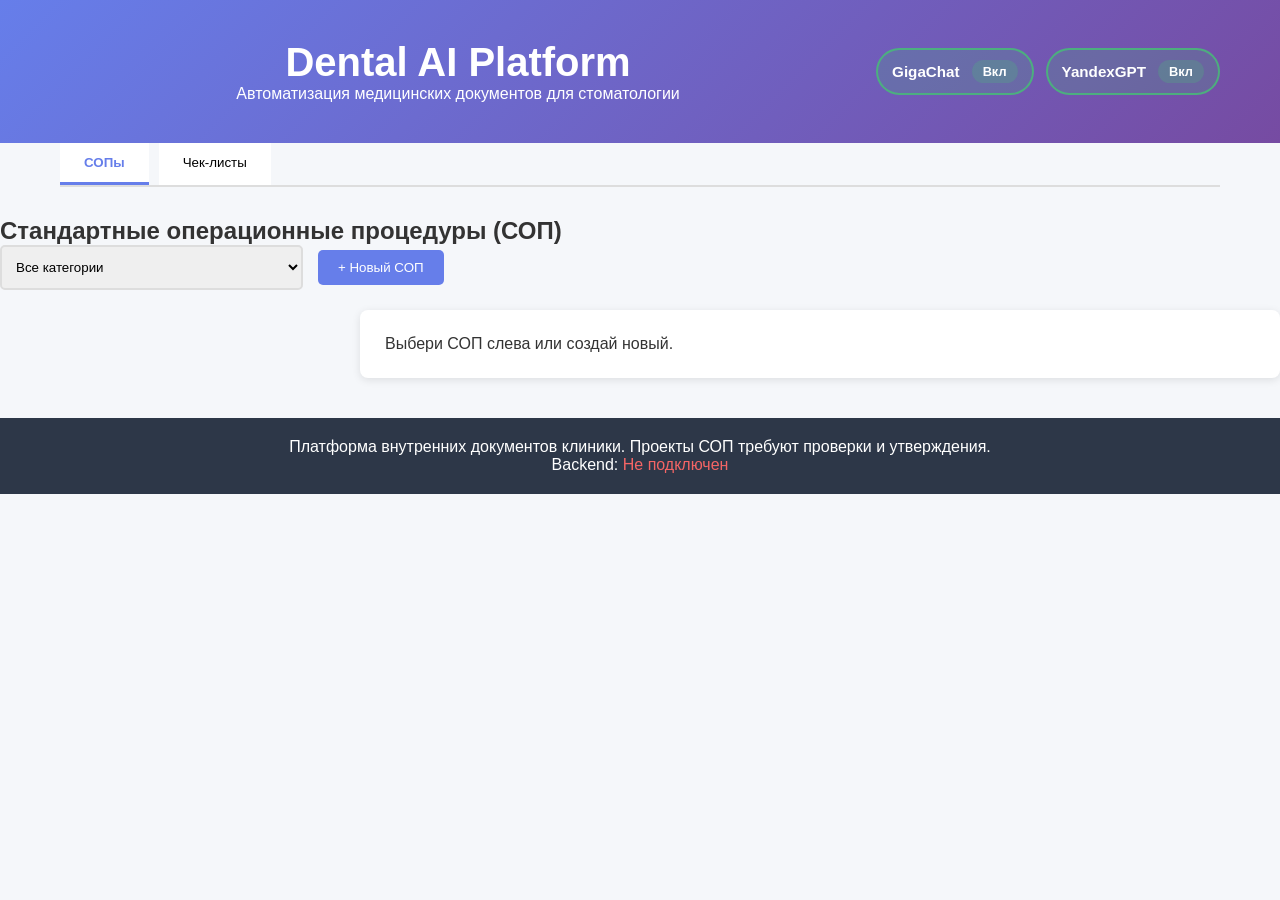
==== frontend/index.html @ 5163a70d "Initial commit" ====
<!DOCTYPE html>
<html lang="ru">
<head>
    <meta charset="UTF-8">
    <meta name="viewport" content="width=device-width, initial-scale=1.0">
    <title>Dental AI Platform</title>
    <link rel="stylesheet" href="css/style.css?v=20261001-6">
</head>
<body>
    <header>
        <div class="container header-row">
            <div class="header-copy">
                <h1>Dental AI Platform</h1>
                <p class="subtitle">Автоматизация медицинских документов для стоматологии</p>
            </div>
            <div class="ai-provider-controls" aria-label="Переключатели ИИ">
                <button type="button" class="ai-provider-toggle is-on" data-ai-provider="gigachat" aria-pressed="true">
                    <span class="provider-toggle-name">GigaChat</span>
                    <span class="provider-toggle-status">Вкл</span>
                </button>
                <button type="button" class="ai-provider-toggle is-on" data-ai-provider="yandexgpt" aria-pressed="true">
                    <span class="provider-toggle-name">YandexGPT</span>
                    <span class="provider-toggle-status">Вкл</span>
                </button>
            </div>
        </div>
    </header>
    <main class="container">
        <nav class="tabs">
            <button class="tab-btn active" data-tab="sops">СОПы</button>
            <button class="tab-btn" data-tab="checklists">Чек-листы</button>
        </nav>
        <section id="checklists" class="tab-content">
            <div class="checklist-header">
                <div>
                    <h2>Проверки клиники</h2>
                    <p>Фиксируйте фактическое состояние. Источники и применимость требований сверяйте с официальными документами.</p>
                </div>
                <div class="checklist-toolbar no-print">
                    <select id="checklist-template-select" aria-label="Шаблон проверки"></select>
                    <button class="btn btn-primary" id="checklist-new-btn" type="button">Новая проверка</button>
                </div>
            </div>
            <div class="checklist-layout">
                <aside class="checklist-history-panel no-print">
                    <h3>История проверок</h3>
                    <div id="checklist-history" aria-live="polite"></div>
                </aside>
                <section id="checklist-workspace" class="checklist-workspace" aria-live="polite">
                    <p>Загрузка шаблонов…</p>
                </section>
            </div>
        </section>
    </main>
    <section id="sops" class="tab-content active">
        <h2>Стандартные операционные процедуры (СОП)</h2>
        <div class="sops-toolbar">
            <select id="sop-filter" onchange="SOPEditor.loadList()">
                <option value="">Все категории</option>
                <option value="emergency">Неотложные состояния</option>
                <option value="infection-control">Инфекционная безопасность</option>
                <option value="sterilization">Очистка и стерилизация</option>
                <option value="sanitary">Санитарный режим</option>
                <option value="medical-waste">Медицинские отходы</option>
                <option value="equipment">Оборудование и укладки</option>
                <option value="clinical-safety">Безопасность медицинской деятельности</option>
                <option value="clinic-organization">Организация клиники</option>
            </select>
            <button class="btn btn-primary" onclick="SOPEditor.newSop()">+ Новый СОП</button>
        </div>
        <div class="sops-layout">
            <div id="sops-list" class="sops-list"></div>
            <div id="sop-card" class="sop-card-panel">
                <p>Выбери СОП слева или создай новый.</p>
            </div>
        </div>
    </section>
    <footer>
        <div class="container">
            <p>Платформа внутренних документов клиники. Проекты СОП требуют проверки и утверждения.</p>
            <p>Backend: <span id="backend-status">Не подключен</span></p>
        </div>
    </footer>
    <script src="js/storage.js?v=20261001-6"></script>
    <script src="js/api.js?v=20261001-6"></script>
    <script src="js/app.js?v=20261001-6"></script>
    <script src="js/sops.js?v=20261001-6"></script>
    <script src="js/checklists.js?v=20261001-6"></script>
</body>
</html>
---- frontend/css/style.css ----
* { margin: 0; padding: 0; box-sizing: border-box; }
body { font-family: 'Segoe UI', sans-serif; background: #f5f7fa; color: #333; }
.container { max-width: 1200px; margin: 0 auto; padding: 0 20px; }
header { background: linear-gradient(135deg, #667eea 0%, #764ba2 100%); color: white; padding: 40px 0; }
.header-row { display: flex; align-items: center; justify-content: space-between; gap: 20px; }
.header-copy { flex: 1; text-align: center; }
header h1 { font-size: 2.5em; }
.ai-provider-controls { display: flex; gap: 12px; flex-wrap: wrap; justify-content: flex-end; }
.ai-provider-toggle { display: inline-flex; align-items: center; gap: 12px; padding: 10px 14px; border: 2px solid rgba(255,255,255,0.35); border-radius: 999px; background: rgba(255,255,255,0.12); color: #fff; cursor: pointer; font-weight: 600; transition: all 0.2s ease; }
.ai-provider-toggle:hover { background: rgba(255,255,255,0.18); }
.ai-provider-toggle.is-on { background: rgba(72, 187, 120, 0.2); border-color: rgba(72, 187, 120, 0.85); }
.ai-provider-toggle:not(.is-on) { background: rgba(113, 128, 150, 0.2); border-color: rgba(255,255,255,0.18); color: rgba(255,255,255,0.8); }
.provider-toggle-name { font-size: 0.95rem; }
.provider-toggle-status { display: inline-flex; align-items: center; justify-content: center; min-width: 46px; padding: 4px 8px; border-radius: 999px; background: rgba(255,255,255,0.12); font-size: 0.8rem; }
.ai-provider-toggle.is-on .provider-toggle-status { background: rgba(72, 187, 120, 0.25); }
.ai-provider-toggle:not(.is-on) .provider-toggle-status { background: rgba(255,255,255,0.08); }
main { padding: 40px 0; }
.tabs { display: flex; gap: 10px; margin-bottom: 30px; border-bottom: 2px solid #ddd; }
.tab-btn { padding: 12px 24px; background: white; border: none; border-bottom: 3px solid transparent; cursor: pointer; }
.tab-btn.active { border-bottom-color: #667eea; color: #667eea; font-weight: bold; }
.tab-content { display: none; }
.tab-content.active { display: block; }
.btn { padding: 10px 20px; border: none; border-radius: 5px; cursor: pointer; margin: 5px; }
.btn-primary { background: #667eea; color: white; }
.btn-success { background: #48bb78; color: white; }
.btn-secondary { background: #718096; color: white; }
.grid-container { display: grid; grid-template-columns: repeat(auto-fill, minmax(300px, 1fr)); gap: 20px; margin-top: 20px; }
.situation-card { background: white; padding: 20px; border-radius: 8px; box-shadow: 0 2px 8px rgba(0,0,0,0.1); }
.situation-card h3 { color: #667eea; }
.mkb { background: #edf2f7; padding: 5px 10px; border-radius: 4px; display: inline-block; }
.search-box input { width: 100%; padding: 12px; border: 2px solid #ddd; border-radius: 5px; }
.ai-editor-container { display: grid; grid-template-columns: 1fr 1fr; gap: 30px; }
.editor-input, .editor-output { background: white; padding: 25px; border-radius: 8px; box-shadow: 0 2px 8px rgba(0,0,0,0.1); }
.editor-input label { display: block; margin-top: 15px; }
.editor-input input, .editor-input textarea { width: 100%; padding: 10px; border: 2px solid #ddd; border-radius: 5px; }
.ai-field { width: 100%; padding: 10px; border: 2px solid #ddd; border-radius: 5px; margin-bottom: 10px; }
.modal { display: none; position: fixed; z-index: 1000; left: 0; top: 0; width: 100%; height: 100%; background: rgba(0,0,0,0.5); }
.modal-content { background: white; margin: 5% auto; padding: 30px; border-radius: 8px; width: 90%; max-width: 500px; }
.close { position: absolute; right: 20px; top: 15px; font-size: 28px; cursor: pointer; }
.modal-content form label { display: block; margin-top: 15px; }
.modal-content form input, .modal-content form select { width: 100%; padding: 10px; }
footer { background: #2d3748; color: white; text-align: center; padding: 20px 0; margin-top: 40px; }
.sops-toolbar { display: flex; gap: 10px; margin-bottom: 20px; }
.sops-toolbar select { padding: 10px; border: 2px solid #ddd; border-radius: 5px; }
.sops-layout { display: grid; grid-template-columns: 340px 1fr; gap: 20px; }
@media (max-width: 900px) { .sops-layout { grid-template-columns: 1fr; } }
.sops-list { display: flex; flex-direction: column; gap: 10px; max-height: 70vh; overflow-y: auto; }
.sop-item { cursor: pointer; }
.badge { display: inline-block; padding: 3px 10px; border-radius: 12px; font-size: 0.8em; margin-bottom: 8px; }
.badge-draft { background: #fefcbf; color: #975a16; }
.badge-ok { background: #c6f6d5; color: #22543d; }
.sop-card-panel { background: white; padding: 25px; border-radius: 8px; box-shadow: 0 2px 8px rgba(0,0,0,0.1); max-height: 75vh; overflow-y: auto; }
.sop-card-panel h3 { color: #667eea; margin-bottom: 5px; }
.sop-field label { display: block; font-weight: bold; margin-top: 12px; }
.sop-field textarea { width: 100%; min-height: 70px; padding: 8px; border: 2px solid #ddd; border-radius: 5px; font-family: inherit; }
.sop-field textarea[readonly] { background: #f7fafc; }
.sop-actions { margin-top: 15px; }
.sop-meta label { display: block; margin-top: 8px; font-weight: bold; }
.sop-meta input, .sop-meta select { width: 100%; padding: 8px; border: 2px solid #ddd; border-radius: 5px; margin-top: 4px; }
.approval-form { margin-top: 16px; padding: 16px; border: 1px solid #cbd5e0; background: #f7fafc; }
.approval-form label { display: block; margin: 10px 0; }
.approval-form input { display: block; width: 100%; max-width: 360px; padding: 8px; margin-top: 4px; }
.ai-generation-status { display: inline-flex; align-items: center; gap: 9px; max-width: 100%; margin: 6px; padding: 10px 12px; border-left: 4px solid #536b76; background: #edf2f3; color: #263a43; font-size: 0.92rem; }
.ai-generation-status.is-success { border-color: #32734a; background: #edf6ef; color: #245437; }
.ai-generation-status.is-error { display: flex; width: 100%; border-color: #b0453c; background: #fff0ee; color: #762b25; white-space: pre-wrap; }
.ai-generation-status.is-loading { border-color: #356f7c; background: #edf6f8; }
.certificate-help-link { display: inline-block; margin-top: 8px; color: #173f79; text-decoration: underline; }
.certificate-help-link:focus-visible { outline: 2px solid #173f79; outline-offset: 2px; }
.ai-spinner { width: 16px; height: 16px; flex: 0 0 16px; border: 2px solid #b4c5ca; border-top-color: #245e6b; border-radius: 50%; animation: ai-spin 0.8s linear infinite; }
@keyframes ai-spin { to { transform: rotate(360deg); } }
.sop-print-sheet { display: none; }
@media print {
	body * { visibility: hidden; }
	#sop-card, #sop-card * { visibility: visible; }
	#sop-card { position: absolute; left: 0; top: 0; width: 100%; max-height: none; overflow: visible; box-shadow: none; }
	.no-print { display: none !important; }
	.sop-print-sheet { display: block; visibility: visible; page-break-before: always; break-before: page; padding-top: 12mm; }
	.sop-print-sheet table { width: 100%; border-collapse: collapse; font-size: 10pt; }
	.sop-print-sheet th, .sop-print-sheet td { border: 1px solid #222; padding: 7px; height: 28px; }
	.sop-print-sheet th:first-child, .sop-print-sheet td:first-child { width: 8mm; text-align: center; }
	.sop-print-sheet h2 { margin-bottom: 8mm; }
	.print-note { margin-top: 8mm; font-size: 9pt; }
}
	.checklist-header { display: flex; align-items: flex-end; justify-content: space-between; gap: 24px; margin-bottom: 24px; }
	.checklist-header p { max-width: 680px; color: #53616f; }
	.checklist-toolbar { display: flex; gap: 8px; align-items: center; }
	.checklist-toolbar select { min-width: 260px; max-width: 360px; padding: 10px; border: 1px solid #bcc6cf; background: white; }
	.checklist-layout { display: grid; grid-template-columns: 280px minmax(0, 1fr); gap: 20px; align-items: start; }
	.checklist-history-panel { border-top: 3px solid #386b72; padding-top: 12px; }
	.checklist-history-panel h3 { margin-bottom: 12px; }
	.inspection-history-item { display: grid; gap: 4px; width: 100%; padding: 12px 8px; text-align: left; border: 0; border-bottom: 1px solid #ccd3d9; background: transparent; cursor: pointer; }
	.inspection-history-item:hover { background: #edf3f3; }
	.inspection-history-item span, .muted { color: #56636d; font-size: 0.9rem; }
	.checklist-workspace { min-width: 0; }
	.checklist-document { background: #fff; border-top: 3px solid #386b72; padding: 20px 24px; }
	.checklist-document-head { display: flex; justify-content: space-between; gap: 20px; align-items: flex-start; border-bottom: 1px solid #c8d0d4; padding-bottom: 16px; }
	.checklist-document-head h3 { margin: 4px 0 8px; }
	.checklist-document-head p { margin: 0; }
	.eyebrow { color: #386b72; font-size: 0.75rem; font-weight: 700; }
	.draft-stamp { border: 1px solid #98752d; color: #785915; padding: 5px 8px; font-size: 0.75rem; white-space: nowrap; }
	.checklist-source { margin: 14px 0; padding: 10px 12px; background: #eef3f3; font-size: 0.9rem; }
	.checklist-meta { display: grid; grid-template-columns: minmax(220px, 1fr) minmax(200px, 280px); gap: 16px; margin: 14px 0 20px; }
	.checklist-meta label, .checklist-item-fields label, .checklist-overall { display: grid; gap: 5px; font-size: 0.9rem; font-weight: 600; }
	.checklist-meta input, .checklist-item-fields input, .checklist-item-fields select, .checklist-item-fields textarea, .checklist-overall textarea { width: 100%; border: 1px solid #bcc6cf; padding: 8px; font: inherit; font-weight: 400; background: white; }
	.checklist-item { border-top: 1px solid #d8dee2; padding: 16px 0; }
	.checklist-item-heading { display: grid; grid-template-columns: 32px minmax(0,1fr); gap: 10px; }
	.checklist-index { width: 28px; height: 28px; display: grid; place-items: center; background: #e4eeee; color: #264f55; font-weight: 700; }
	.checklist-item-heading h4 { margin: 2px 0 6px; }
	.checklist-item-heading p { margin: 0 0 6px; }
	.checklist-item-heading small { display: block; color: #56636d; margin-bottom: 12px; }
	.checklist-item-fields { display: grid; grid-template-columns: minmax(150px, 190px) minmax(180px, 1fr); gap: 10px 14px; margin-left: 42px; }
	.checklist-item-fields label:last-child { grid-column: 1 / -1; }
	.checklist-disclaimer { margin: 16px 0 0; padding-top: 12px; border-top: 1px solid #c8d0d4; color: #4c5963; font-size: 0.85rem; }
	.checklist-actions { display: flex; justify-content: flex-end; margin-top: 12px; }
	.checklist-error { padding: 16px; border-left: 4px solid #a6423a; background: #fff2f0; }
	@media (max-width: 900px) {
		.checklist-layout { grid-template-columns: 1fr; }
		.checklist-history-panel { order: 2; }
		.checklist-header { align-items: flex-start; flex-direction: column; }
		.checklist-toolbar { width: 100%; flex-wrap: wrap; }
		.checklist-toolbar select { flex: 1 1 220px; }
	}
	@media print {
		body { background: white; color: black; }
		body * { visibility: hidden; }
		#checklist-print-area, #checklist-print-area * { visibility: visible; }
		#checklist-print-area { position: absolute; inset: 0; width: 100%; padding: 0; border: 0; }
		.no-print, .checklist-history-panel, .checklist-actions { display: none !important; }
		.checklist-source { background: transparent; border: 1px solid #555; }
		.checklist-item { break-inside: avoid; }
		.checklist-item-fields input, .checklist-item-fields select, .checklist-item-fields textarea, .checklist-meta input, .checklist-overall textarea { border: 0; border-bottom: 1px solid #777; padding-left: 0; resize: none; }
	}
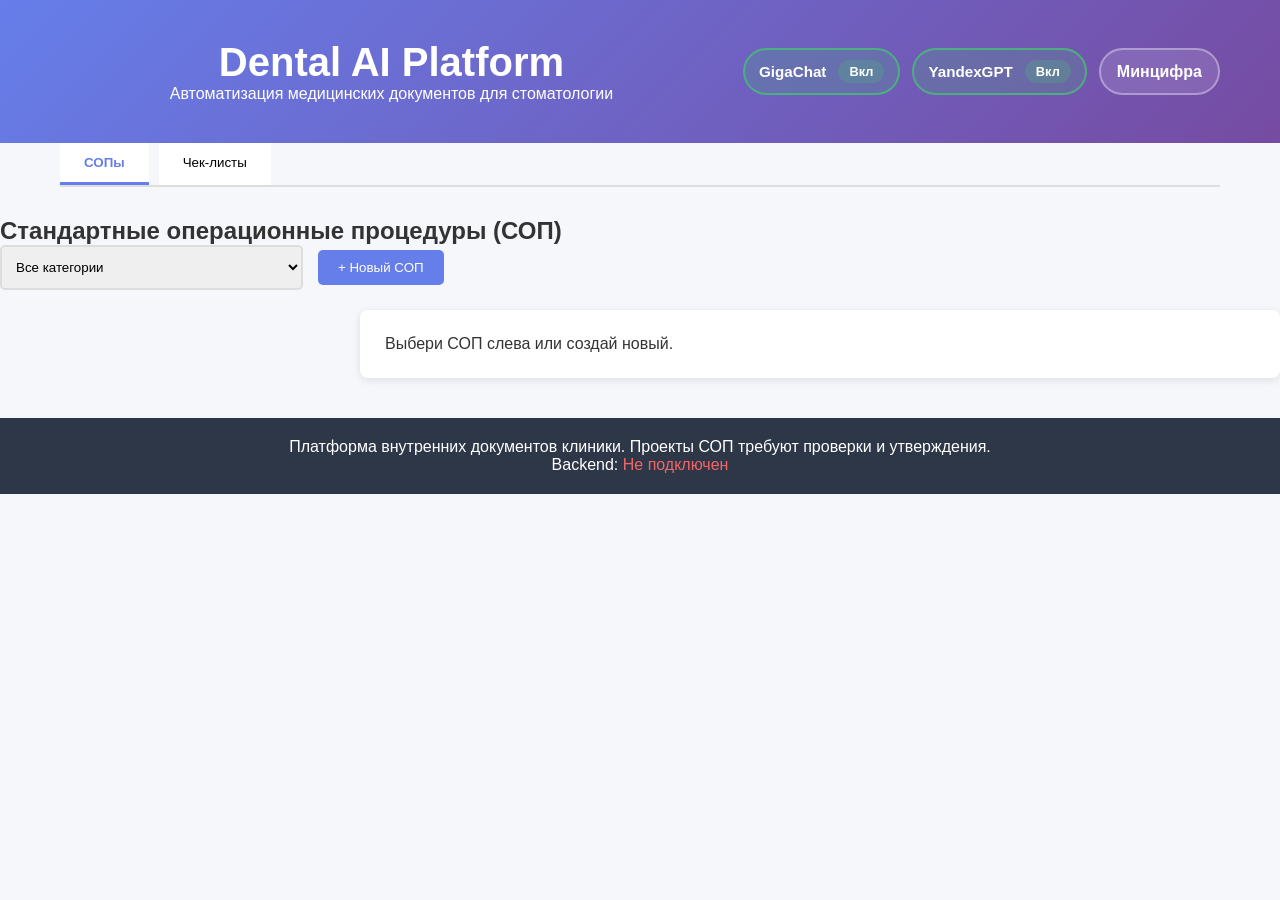
==== commit 18bbebae: "Add MinCifra header link" ====
--- a/frontend/index.html
+++ b/frontend/index.html
@@ -22,6 +22,7 @@
                     <span class="provider-toggle-name">YandexGPT</span>
                     <span class="provider-toggle-status">Вкл</span>
                 </button>
+                <a class="mincifra-help-link" href="certificates.html" aria-label="Инструкция по сертификату Минцифры">Минцифра</a>
             </div>
         </div>
     </header>
--- a/frontend/css/style.css
+++ b/frontend/css/style.css
@@ -14,6 +14,8 @@
 .provider-toggle-status { display: inline-flex; align-items: center; justify-content: center; min-width: 46px; padding: 4px 8px; border-radius: 999px; background: rgba(255,255,255,0.12); font-size: 0.8rem; }
 .ai-provider-toggle.is-on .provider-toggle-status { background: rgba(72, 187, 120, 0.25); }
 .ai-provider-toggle:not(.is-on) .provider-toggle-status { background: rgba(255,255,255,0.08); }
+.mincifra-help-link { display: inline-flex; align-items: center; justify-content: center; padding: 10px 16px; border: 2px solid rgba(255,255,255,0.35); border-radius: 999px; background: rgba(255,255,255,0.12); color: #fff; text-decoration: none; font-weight: 700; transition: all 0.2s ease; }
+.mincifra-help-link:hover { background: rgba(255,255,255,0.18); }
 main { padding: 40px 0; }
 .tabs { display: flex; gap: 10px; margin-bottom: 30px; border-bottom: 2px solid #ddd; }
 .tab-btn { padding: 12px 24px; background: white; border: none; border-bottom: 3px solid transparent; cursor: pointer; }
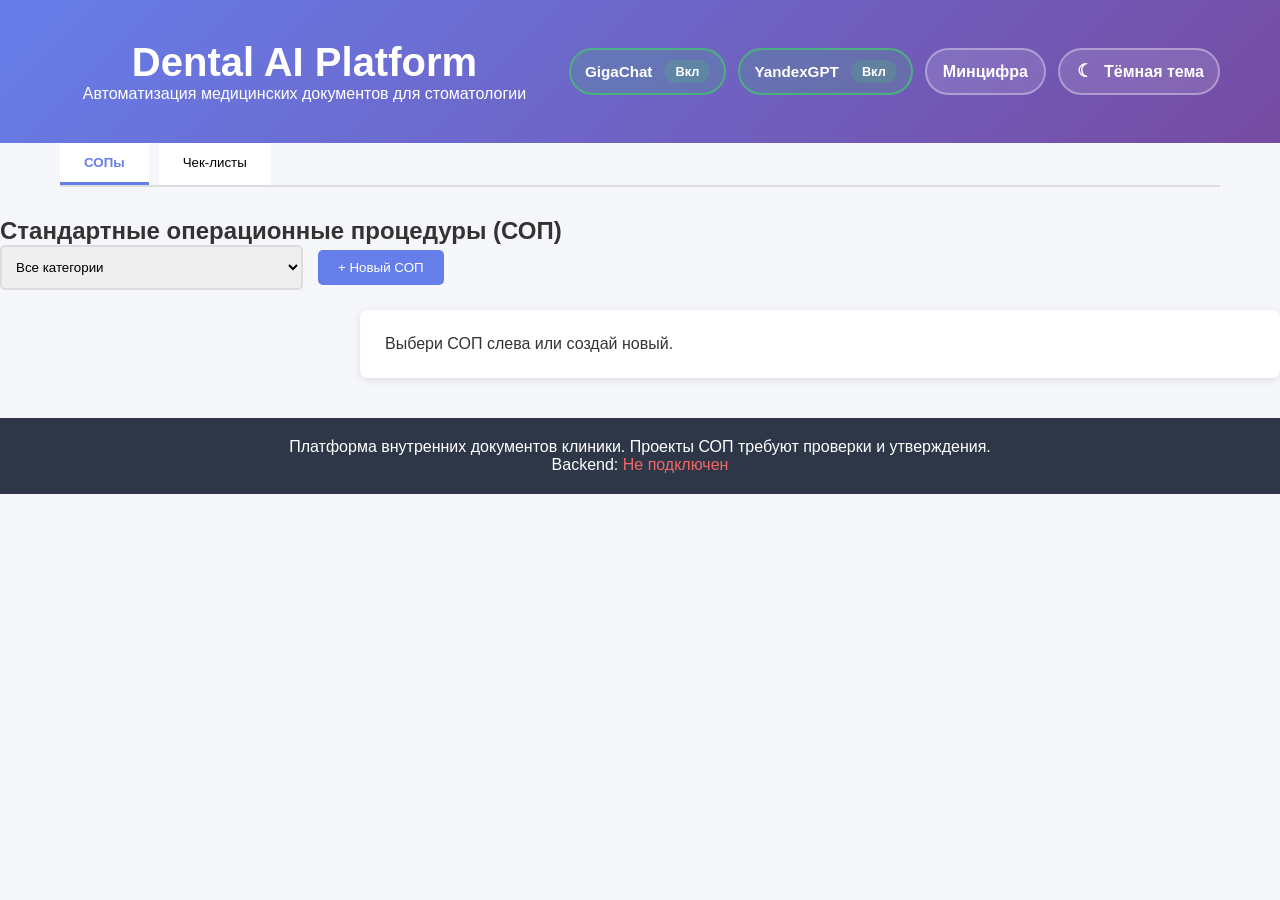
==== commit 489c1fe3: "Format SOP fields and add dark theme" ====
--- a/frontend/index.html
+++ b/frontend/index.html
@@ -4,7 +4,7 @@
     <meta charset="UTF-8">
     <meta name="viewport" content="width=device-width, initial-scale=1.0">
     <title>Dental AI Platform</title>
-    <link rel="stylesheet" href="css/style.css?v=20261001-6">
+    <link rel="stylesheet" href="css/style.css?v=20261001-7">
 </head>
 <body>
     <header>
@@ -23,6 +23,10 @@
                     <span class="provider-toggle-status">Вкл</span>
                 </button>
                 <a class="mincifra-help-link" href="certificates.html" aria-label="Инструкция по сертификату Минцифры">Минцифра</a>
+                <button type="button" id="theme-toggle" class="theme-toggle" aria-pressed="false" aria-label="Переключить цветовую тему">
+                    <span class="theme-toggle-icon" aria-hidden="true">☾</span>
+                    <span class="theme-toggle-label">Тёмная тема</span>
+                </button>
             </div>
         </div>
     </header>
@@ -82,10 +86,10 @@
             <p>Backend: <span id="backend-status">Не подключен</span></p>
         </div>
     </footer>
-    <script src="js/storage.js?v=20261001-6"></script>
-    <script src="js/api.js?v=20261001-6"></script>
-    <script src="js/app.js?v=20261001-6"></script>
-    <script src="js/sops.js?v=20261001-6"></script>
-    <script src="js/checklists.js?v=20261001-6"></script>
+    <script src="js/storage.js?v=20261001-7"></script>
+    <script src="js/api.js?v=20261001-7"></script>
+    <script src="js/app.js?v=20261001-7"></script>
+    <script src="js/sops.js?v=20261001-7"></script>
+    <script src="js/checklists.js?v=20261001-7"></script>
 </body>
 </html>
--- a/frontend/css/style.css
+++ b/frontend/css/style.css
@@ -16,6 +16,9 @@
 .ai-provider-toggle:not(.is-on) .provider-toggle-status { background: rgba(255,255,255,0.08); }
 .mincifra-help-link { display: inline-flex; align-items: center; justify-content: center; padding: 10px 16px; border: 2px solid rgba(255,255,255,0.35); border-radius: 999px; background: rgba(255,255,255,0.12); color: #fff; text-decoration: none; font-weight: 700; transition: all 0.2s ease; }
 .mincifra-help-link:hover { background: rgba(255,255,255,0.18); }
+.theme-toggle { display: inline-flex; align-items: center; gap: 8px; padding: 10px 14px; border: 2px solid rgba(255,255,255,0.35); border-radius: 999px; background: rgba(255,255,255,0.12); color: #fff; cursor: pointer; font: inherit; font-weight: 700; }
+.theme-toggle:hover { background: rgba(255,255,255,0.2); }
+.theme-toggle-icon { width: 1.2em; font-size: 1.15rem; line-height: 1; }
 main { padding: 40px 0; }
 .tabs { display: flex; gap: 10px; margin-bottom: 30px; border-bottom: 2px solid #ddd; }
 .tab-btn { padding: 12px 24px; background: white; border: none; border-bottom: 3px solid transparent; cursor: pointer; }
@@ -115,6 +118,67 @@
 	.checklist-disclaimer { margin: 16px 0 0; padding-top: 12px; border-top: 1px solid #c8d0d4; color: #4c5963; font-size: 0.85rem; }
 	.checklist-actions { display: flex; justify-content: flex-end; margin-top: 12px; }
 	.checklist-error { padding: 16px; border-left: 4px solid #a6423a; background: #fff2f0; }
+	@media (max-width: 480px) {
+		.sops-toolbar { flex-wrap: wrap; }
+		.sops-toolbar select { max-width: 100%; }
+		.sops-toolbar .btn { margin: 0; }
+		.checklist-toolbar .btn { margin-left: 0; }
+	}
+
+	body[data-theme="dark"] { background: #171c20; color: #e6ecef; color-scheme: dark; }
+	body[data-theme="dark"] .tabs { border-color: #3a454b; }
+	body[data-theme="dark"] .tab-btn,
+	body[data-theme="dark"] .situation-card,
+	body[data-theme="dark"] .sop-card-panel,
+	body[data-theme="dark"] .checklist-document,
+	body[data-theme="dark"] .checklist-toolbar select,
+	body[data-theme="dark"] .checklist-meta input,
+	body[data-theme="dark"] .checklist-item-fields input,
+	body[data-theme="dark"] .checklist-item-fields select,
+	body[data-theme="dark"] .checklist-item-fields textarea,
+	body[data-theme="dark"] .checklist-overall textarea,
+	body[data-theme="dark"] .sop-meta input,
+	body[data-theme="dark"] .sop-meta select,
+	body[data-theme="dark"] .sop-field textarea,
+	body[data-theme="dark"] .sops-toolbar select,
+	body[data-theme="dark"] .modal-content { background: #222a2f; color: #e6ecef; border-color: #4a575e; }
+	body[data-theme="dark"] .tab-btn.active { color: #8bc5c0; border-bottom-color: #8bc5c0; }
+	body[data-theme="dark"] .situation-card h3,
+	body[data-theme="dark"] .sop-card-panel h3 { color: #91c9c4; }
+	body[data-theme="dark"] .sop-field textarea[readonly] { background: #1c2327; }
+	body[data-theme="dark"] .approval-form { background: #20282c; border-color: #465259; }
+	body[data-theme="dark"] .checklist-header p,
+	body[data-theme="dark"] .inspection-history-item span,
+	body[data-theme="dark"] .muted,
+	body[data-theme="dark"] .checklist-item-heading small,
+	body[data-theme="dark"] .checklist-disclaimer { color: #b2c0c6; }
+	body[data-theme="dark"] .inspection-history-item { color: #e6ecef; border-color: #3a454b; }
+	body[data-theme="dark"] .inspection-history-item:hover { background: #263237; }
+	body[data-theme="dark"] .checklist-document-head,
+	body[data-theme="dark"] .checklist-item,
+	body[data-theme="dark"] .checklist-disclaimer { border-color: #3a454b; }
+	body[data-theme="dark"] .checklist-source { background: #293437; }
+	body[data-theme="dark"] .checklist-index { background: #304447; color: #c6e2df; }
+	body[data-theme="dark"] .draft-stamp { color: #e3cc8b; border-color: #927b3e; }
+	body[data-theme="dark"] .ai-generation-status { background: #27363b; color: #d8e8ec; }
+	body[data-theme="dark"] .ai-generation-status.is-success { background: #24392d; color: #c5e4ce; }
+	body[data-theme="dark"] .ai-generation-status.is-error { background: #422b29; color: #ffd5d0; }
+	body[data-theme="dark"] .ai-generation-status.is-loading { background: #26383c; }
+	body[data-theme="dark"] .certificate-help-link { color: #a8d2ff; }
+	body[data-theme="dark"] .mkb { background: #2c373d; }
+
+	@media (max-width: 900px) {
+		.header-row { align-items: flex-start; flex-direction: column; }
+		.header-copy { width: 100%; }
+		.ai-provider-controls { justify-content: center; width: 100%; }
+	}
+
+	@media print {
+		body[data-theme="dark"] { background: white; color: black; color-scheme: light; }
+		body[data-theme="dark"] .sop-card-panel,
+		body[data-theme="dark"] .sop-field textarea,
+		body[data-theme="dark"] .sop-field textarea[readonly] { background: white; color: black; }
+	}
 	@media (max-width: 900px) {
 		.checklist-layout { grid-template-columns: 1fr; }
 		.checklist-history-panel { order: 2; }
